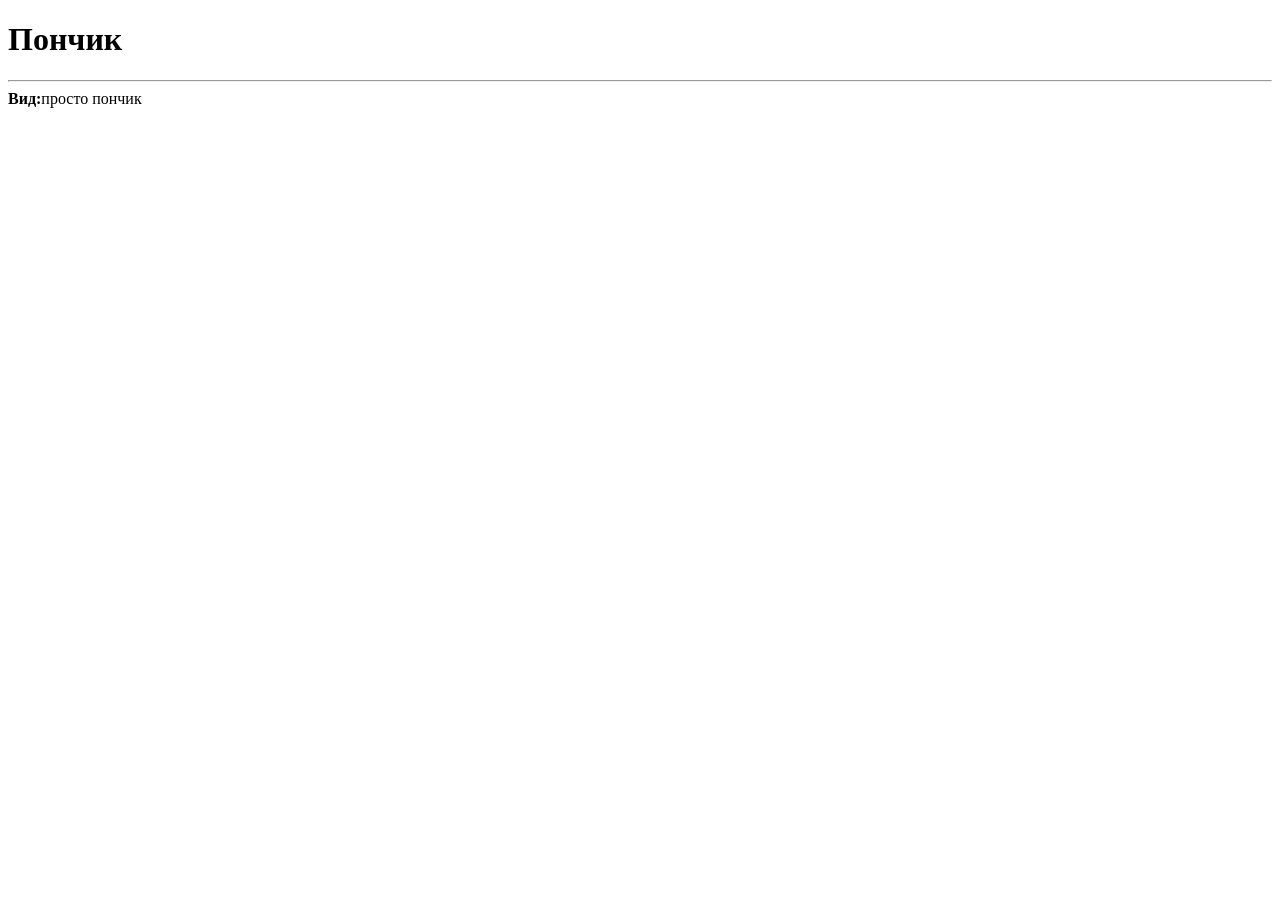
==== index.html @ f0939e16 "Added new prodakts in index.html." ====
<!DOCTYPE html>
<html>
<head>
	<meta charset="utf-8">
	<meta name="viewport" content="width=device-width, initial-scale=1">
	<title>Товар</title>
</head>
<body>
	<h1>Пончик</h1>
	<hr>
	<b>Вид:</b>просто пончик<br>
	<b></b>

</body>
</html>
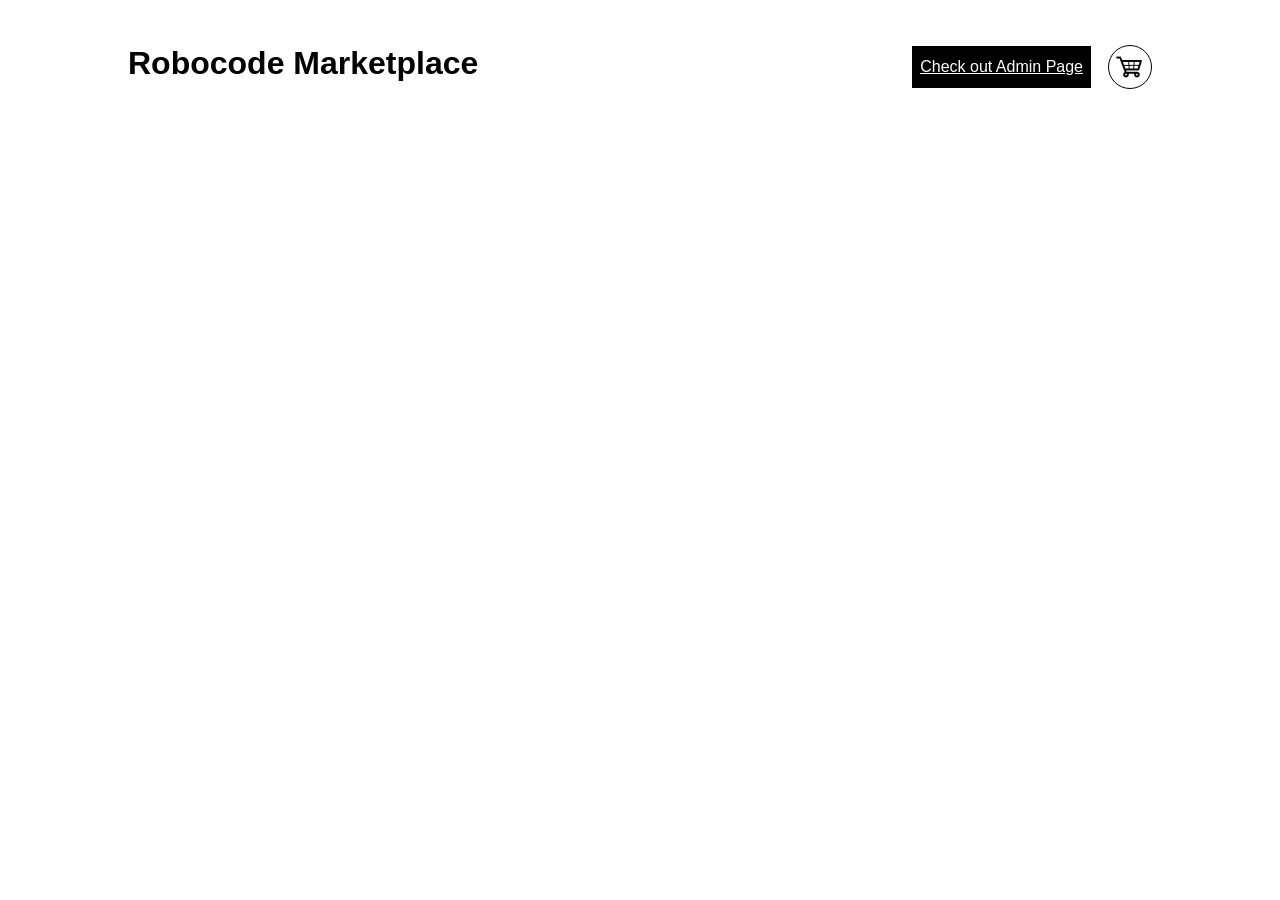
==== commit eac21a1e: "modifided file." ====
--- a/index.html
+++ b/index.html
@@ -1,15 +1,44 @@
 <!DOCTYPE html>
-<html>
+<html lang="en">
 <head>
-	<meta charset="utf-8">
-	<meta name="viewport" content="width=device-width, initial-scale=1">
-	<title>Товар</title>
+<meta charset="UTF-8" />
+<meta http-equiv="X-UA-Compatible" content="IE=edge" />
+<meta name="viewport" content="width=device-width, initial-scale=1.0" />
+<title>Robocode Marketplace</title>
+<link rel="stylesheet" href="style.css" />
 </head>
 <body>
-	<h1>Пончик</h1>
-	<hr>
-	<b>Вид:</b>просто пончик<br>
-	<b></b>
+    <header>
+        <h1>Robocode Marketplace</h1>
+        <nav>
+            <a class="admin_page_link" href="admin.html">Check out Admin Page</a>
+            <div id="cart">
+            <button id="cart-button" onclick="openCart()">
+                <img src="img/cart.png" alt="cart" />
+            </button>
+            <div id="cart-products" class="hide">Cart is empty</div>
+            </div>
+        </nav>
 
+    </header>
+    <main>
+        <div id="products-grid"></div>
+    </main>
+    <div id="myModal" class="modal">
+        <div class="modal-content">
+        <span class="close">&times;</span>
+        <div id="order-block">   
+        </div>
+        <form id="order-form">
+            <input type="text" name="name" placeholder="Full Name" required>
+            <input type="text" name="address" placeholder="Delivery Address" required>
+            <input type="tel" name="phone" placeholder="Phone Number" required>
+            <input type="number" name="post_number" placeholder="Post Office Number" required>
+            <h2>Total Price: <span id="price"></span></h2>
+            <input type="submit" value="Order">
+        </form>
+        </div>
+    </div>
 </body>
-</html>+<script src="script.js" defer></script>
+</html>
--- a/style.css
+++ b/style.css
@@ -0,0 +1,313 @@
+* {
+    margin: 0;
+    padding: 0;
+    font-family: 'Franklin Gothic Medium', 'Arial Narrow', Arial, sans-serif;
+}
+
+main, header {
+    margin: 5vh 10vw;
+}
+
+header {
+    display: flex;
+    justify-content: space-between;
+}
+
+#products-grid {
+    display: grid;
+    grid-template-columns: repeat(3, 1fr);
+    gap: 1rem;
+}
+
+.product {
+    background-color: rgba(0, 0, 0, 0.5);
+    padding: 1rem;
+    border-radius: 1rem;
+    color: #ffffff;
+    display: flex;
+    flex-direction: column;
+    justify-content: space-between;
+}
+
+.product-photo {
+    max-width: 100px;
+    box-shadow: 0 0 5px #000;
+    border-radius: 0.5rem;
+    margin: 0.5rem 0;
+    background-color: #ffffff;
+}
+
+.product a {
+    font-family: 'Lucida Sans', 'Lucida Sans Regular', 'Lucida Grande', 'Lucida Sans Unicode', Geneva, Verdana, sans-serif;
+    color: #ffffff;
+    margin: 5px 0;
+}
+
+button {
+    cursor: pointer;
+    font-size: 1.4rem;
+    border-radius: 10px;
+    border: none;
+    min-width: 50%;
+}
+
+nav {
+    display: flex;
+    align-items: center;
+    gap: 1rem;
+}
+
+.admin_page_link {
+    color: #ffffff;
+    background-color: #000000;
+    padding: 0.75rem 0.5rem;
+    border: 1px solid #ffffff;
+}
+
+.admin_page_link:hover {
+    color: #000000;
+    background-color: #ffffff;
+    border: 1px solid #000000;
+}
+
+/* -----Cart----- */
+
+#cart-button {
+    background: none;
+    border: none;
+    border-radius: 50%;
+    padding: 5px;
+    border: 1px solid #000000;
+    cursor: pointer;
+    display: flex;
+    justify-content: center;
+    align-items: center;
+    transition: all .5s;
+}
+
+#cart {
+    position: relative;
+}
+
+#cart-button img {
+    max-width: 32px;
+    max-height: 32px;
+}
+
+#cart-button:hover {
+    background-color: rgb(170, 170, 255);
+}
+
+#cart-button.active {
+    background-color: rgb(170, 255, 170);
+}
+
+#cart-products::before {
+    content: '';
+    border: transparent solid 16px;
+    border-bottom: solid #000 16px;
+    position: relative;
+    top: -2.7rem;
+    left: 15.8rem;
+    z-index: -1;
+}
+
+#cart-products {
+    border: 1px solid #000;
+    border-radius: 0.5rem;
+    background-color: #fff;
+    top: 59px;
+    right: 0rem;
+    left: -16rem;
+    position: absolute;
+    padding: 10px;
+    text-align: left;
+}
+
+.hide { 
+    display: none; 
+}
+
+#cart-products p {
+    line-height: 2rem;
+}
+
+#cart-products p img {
+    max-height: 2rem;
+    max-width: 2rem;
+}
+
+#cart-products button {
+    border: 1px solid #000;
+    margin: 0.5rem 0;
+}
+
+/* -----Profile Page----- */
+
+.profile-container {
+    display: flex;
+    flex-direction: column;
+    align-items: center;
+    justify-content: center;
+    gap: 1rem;
+}
+
+#profile {
+    background-color: tomato;
+    padding: 1rem 3rem;
+    flex-basis: 20rem;
+    text-align: center;
+    border-radius: 1rem;
+}
+
+.profile-img {
+    border-radius: 50%;
+    box-shadow: 1px 1px 5px 0 #000;
+    width: 10rem;
+    margin: 2rem 0;
+    background-color: #ffffff;
+}
+
+.products-link {
+    font-size: 2rem;
+    color: #000000;
+    text-decoration: none;
+    transition: all .5s;
+}
+
+.products-link:hover {
+    transform: scale(1.2);
+}
+
+.user-products {
+    position: relative;
+}
+
+.user-products h1 {
+    position: absolute;
+    left: 2rem;
+    top: -1.2rem;
+    color: #ffffff;
+    text-shadow: 0 0 10px #000000;
+}
+
+#user-products-grid {
+    display: grid;
+    grid-template-columns: repeat(4, 1fr);
+    background-color: tomato;
+    padding: 2rem;
+    gap: 1rem;
+    border-radius: 1rem;
+}
+
+/* Admin */
+
+.form-group {
+    margin: 0.2rem 0;
+}
+
+.form-group label {
+    display: block;
+}
+
+/* Modal */
+
+.modal {
+    display: none; /* Hidden by default */
+    position: fixed; /* Stay in place */
+    z-index: 1; /* Sit on top */
+    left: 0;
+    top: 0;
+    width: 100%; /* Full width */
+    height: 100%; /* Full height */
+    overflow: auto; /* Enable scroll if needed */
+    background-color: rgb(0,0,0); /* Fallback color */
+    background-color: rgba(0,0,0,0.4); /* Black w/ opacity */
+  }
+  
+  /* Modal Content/Box */
+.modal-content {
+    background-color: #fefefe;
+    margin: 5vh auto; /* 15% from the top and centered */
+    padding: 20px;
+    border: 1px solid #888;
+    width: 80%; /* Could be more or less, depending on screen size */
+  }
+  
+  /* The Close Button */
+.close {
+    color: #aaa;
+    float: right;
+    font-size: 28px;
+    font-weight: bold;
+  }
+  
+.close:hover,
+.close:focus {
+    color: black;
+    text-decoration: none;
+    cursor: pointer;
+  }
+
+  #order-block {
+    padding: 2rem;
+    display: grid;
+    grid-template-columns: 1fr 1fr 1fr;
+    gap: 10px;
+  }
+
+  .item {
+      border: 1px solid black;
+      display: flex;
+      flex-direction: column;
+      justify-content: space-between;
+      padding: 1rem;
+  }
+
+  #order-form {
+    margin: 0 auto;
+    display: flex;
+    flex-direction: column;
+    align-items: center;
+    gap: 10px;
+    margin: 10px 0;
+  }
+
+  #order-form input,
+  #add_product_form input{
+      font-size: 1.5rem;
+      padding: 0.4rem 1rem;
+  }
+
+  #add_product_form textarea {
+    font-size: 1.5rem;
+    padding: 0.4rem 1rem; 
+  }
+
+  .admin_grid {
+      display: grid;
+      grid-template-columns: 1fr 1fr;
+  }
+
+  #admin_page_orders .product *{
+      font-weight: 500;
+      padding: 0.2rem 0; 
+  }
+
+  #admin_page_orders .product {
+    margin-bottom: 1rem;
+}
+
+/* -----Responsive----- */
+
+@media screen and (max-width: 1000px){
+    #products-grid, #user-products-grid {
+        grid-template-columns: repeat(2, 1fr);
+    }
+}
+
+@media screen and (max-width: 600px){
+    #products-grid, #user-products-grid {
+        grid-template-columns: repeat(1, 1fr);
+    }
+}
